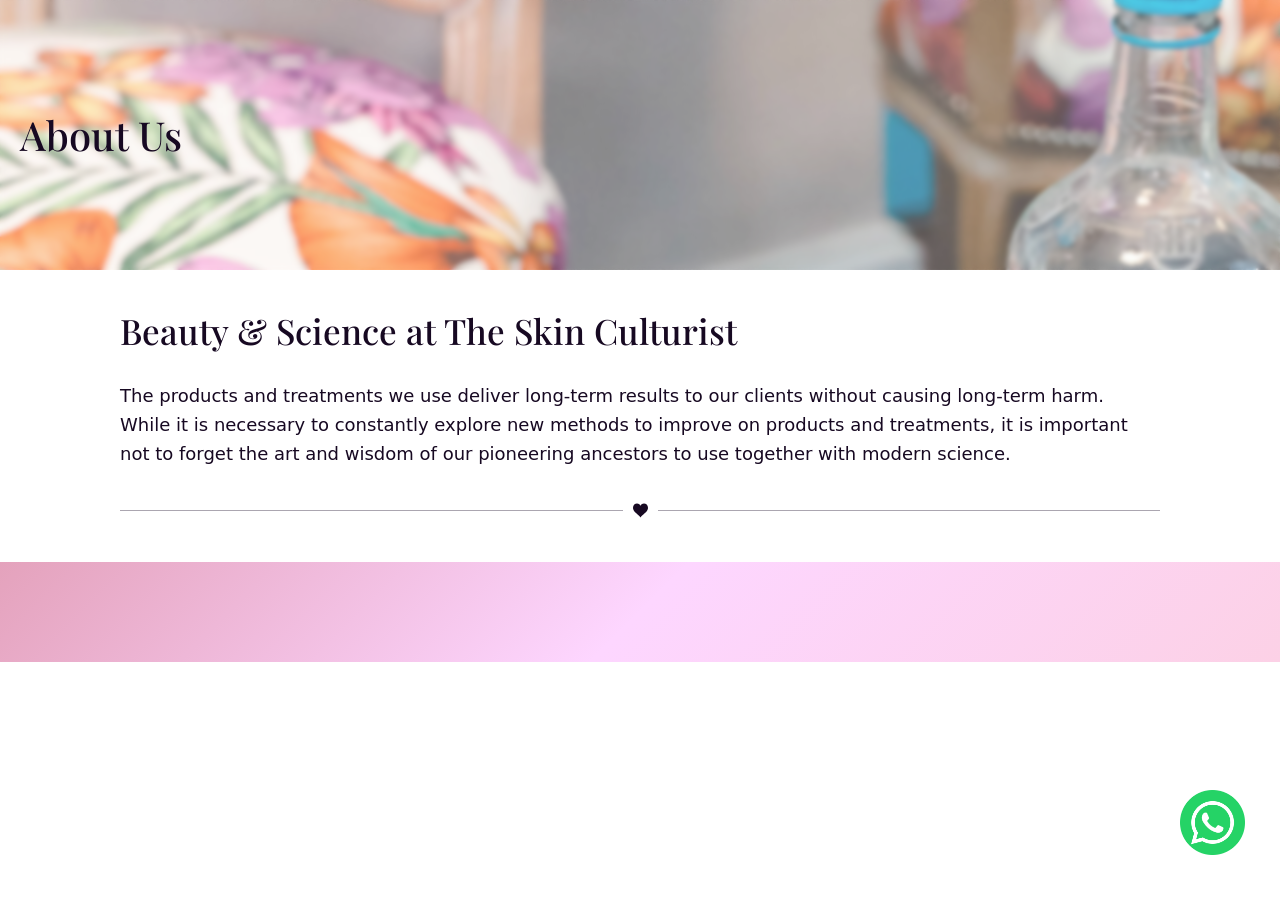
==== about.html @ f1c3ff73 "Initial commit" ====
<!DOCTYPE html>
<html lang="en">
<head>
    <meta charset="UTF-8">
    <meta name="viewport" content="width=device-width, initial-scale=1.0">
    <title>Document</title>
    <link rel="stylesheet" href="assets/styling/style.css">
    <link rel="stylesheet" href="assets/styling/media.css">
    <!-- Google Fonts: Playfair Display & Poppins -->
    <link href="https://fonts.googleapis.com/css2?family=Playfair+Display&family=Poppins&display=swap" rel="stylesheet">
    <!-- Bootstrap CSS -->
     <link href="https://cdn.jsdelivr.net/npm/bootstrap@5.0.2/dist/css/bootstrap.min.css" rel="stylesheet" integrity="sha384-EVSTQN3/azprG1Anm3QDgpJLIm9Nao0Yz1ztcQTwFspd3yD65VohhpuuCOmLASjC" crossorigin="anonymous">
     <!-- Sliders Cdn -->
       <link rel="stylesheet" href="https://cdn.jsdelivr.net/npm/swiper@11/swiper-bundle.min.css" />
</head>
<body>
  <div id="navbar">
    <img id="close" src="assets/images/close.png" alt="">
    <div class="navs">
        <a href="index.html"><h4>HOME</h4></a>
        <a href="about.html"><h4>ABOUT</h4></a>
        <div class="dropdown">
        <a href="treatment.html"><h4 class="drop-toggle">TREATMENTS ▾</h4></a>
        <div class="drop-menu">
            <p>Facial</p>
            <p>Massage</p>
            <p>Hair Spa</p>
        </div>
        </div>
        <a href="gallery.html"><h4>GALLERY</h4></a>
        <a href="contact.html"><h4>CONTACT</h4></a>
    </div>
    </div>
    <nav></nav>
    <!-- Banner Section -->
     <section>
        <div class="body-main">
        <div class="about-hero">
            <div class="about-hero-text">
                <h1><span>About Us</span></h1>
            </div>
        </div>
    </div>
     </section>
    <section>
  <div class="about-container">
    <h2>Beauty & Science at The Skin Culturist</h2>

    <div class="about-text-content">
      The products and treatments we use deliver long-term results to our clients without causing long-term harm.
      While it is necessary to constantly explore new methods to improve on products and treatments, it is important not
      to forget the art and wisdom of our pioneering ancestors to use together with modern science.
    </div>

    <div class="about-bottom-container">
      <div class="line"></div>
      <div class="heart-icon">
        <svg xmlns="http://www.w3.org/2000/svg" width="24" height="24" viewBox="0 0 24 24"><path d="M12 4.419c-2.826-5.695-11.999-4.064-11.999 3.27 0 7.27 9.903 10.938 11.999 15.311 2.096-4.373 12-8.041 12-15.311 0-7.327-9.17-8.972-12-3.27z"/></svg>
      </div>
      <div class="line"></div>
    </div>
  </div>
</section>
 <footer> </footer>
   <a href="https://wa.me/923703488801" target="_blank">
  <img class="constaint-watsapp-logo" src="assets/images/watsapp-logo.png" alt="">
   </a>
    <!-- Bootstrap JavaScript Seperate File -->
     <script src="https://cdn.jsdelivr.net/npm/@popperjs/core@2.9.2/dist/umd/popper.min.js" integrity="sha384-IQsoLXl5PILFhosVNubq5LC7Qb9DXgDA9i+tQ8Zj3iwWAwPtgFTxbJ8NT4GN1R8p" crossorigin="anonymous"></script>
    <script src="https://cdn.jsdelivr.net/npm/bootstrap@5.0.2/dist/js/bootstrap.min.js" integrity="sha384-cVKIPhGWiC2Al4u+LWgxfKTRIcfu0JTxR+EQDz/bgldoEyl4H0zUF0QKbrJ0EcQF" crossorigin="anonymous"></script>
    <!-- Bootstrap JavaScript Seperate File -->
    <!-- Swiper js -->
    <script src="https://cdn.jsdelivr.net/npm/swiper@11/swiper-bundle.min.js"></script>
    <!-- Swiper js -->
      <!-- GSAP -->
       <script src="https://cdnjs.cloudflare.com/ajax/libs/gsap/3.12.5/gsap.min.js" integrity="sha512-7eHRwcbYkK4d9g/6tD/mhkf++eoTHwpNM9woBxtPUBWm67zeAfFC+HrdoE2GanKeocly/VxeLvIqwvCdk7qScg==" crossorigin="anonymous" referrerpolicy="no-referrer"></script>
     <!-- GSAP -->
     <script src="assets/js/script.js"></script>
     <script src="assets/js/animate.js"></script>
     <script src="assets/js/navbar_footer.js"></script>
</body>
</html>
---- assets/styling/style.css ----
h1, h2, h3, h4, h5, h6 {
  font-family: 'Playfair Display', serif;
}
.headings {
    font-family: 'Playfair Display', serif;
    color: var(--text-color);
}
.paragraphs {
    font-family: var(--body-font);
    color: var(--text-color);
}
.constaint-watsapp-logo{
    width: 50px;
    height: 50px;
    position: fixed;
    bottom: 20px;
    right: 20px;
    z-index: 1000;
    cursor: pointer;
}
.button{
    width: 250px;
    padding: 15px 20px;
    align-items: center;
    background-color: var(--bg-color);
    border-radius: 60px;
    border: none;
    color: var(--text-color);
    font-family: var(--heading-font);
    display: inline-block;
}
.button:hover {
    background-color: #d18aa2;
    color: var(--body-color);
    transition: 0.3s ease-in-out;
}
:root {
  --bg-color: #e4a2bc;
  --body-color: #fef7fa;
  --text-color: #170922;
  --heading-font: 'Playfair Display', serif;
  --body-font: 'Poppins', sans-serif;
}
* {
    margin: 0;
    padding: 0;
    box-sizing: border-box;
   }
body,html {
    height: 100%;
    width: 100%;
    font-family: 'Poppins', sans-serif;
    scroll-behavior: smooth;
    background-color: var(--body-color);
    overflow-x: hidden;
}
/* Animate Menu BAr */
#navbar {
  position: fixed;
  top: 0;
  right: -420px;
  width: 100%;
  height: 100%;
  background: var(--body-color);
  color: white;
  padding: 2rem;
  display: flex;
  justify-content: center;
  align-items: center;
  display: none;
  overflow: hidden;
  z-index: 99;
}
#navbar img{
 width: 20px;
 height: 20px;
 position: absolute;
 top: 5px;
 right: 5px;
}
.navs{
  display: block;
}
.navs h4{
  margin-bottom: 10px;
  align-items: flex-start;
}
#navbar h4 {
  color: #170922;
}
.dropdown {
  display: none;
  padding-left: 1rem;
  font-size: 0.9rem;
}
.has-dropdown:hover .dropdown {
  display: block;
}
.menu {
  width: 25px;
  height: 25px;
  margin-bottom: 10px;
  cursor: pointer;
  display: none;
}
.nav-item.dropdown:hover .dropdown-menu {
  display: block;
  margin-top: 0; 
}
.top-nav{
    width: 100%;
    height: 40px;
    background: linear-gradient(135deg, #e4a2bc, #fdd6ff, #fcd1e6);
}
.top-nav-container {
    width: 100%;
    height: 100%;
    display: flex;
    justify-content: space-between;
    align-items: center;
    padding: 0 20px;
}
.contact-info {
    display: flex;
    align-items: center;
}
.contact-info img {
    width: 20px;
    height: 20px;
    margin-right: 10px;
    cursor: pointer;
}
.watsapp, .telephone {
    display: flex;
    align-items: center;
    margin-right: 20px;
}
.social-media img {
    width: 18px;
    height: 18px;
    margin-right: 10px;
}
.social-media img:hover {
  transform: scale(1.15) rotate(5deg);
  cursor: pointer;
}
.center-nav{
    display: flex;
    justify-content: center;
    align-items: center;
    height: 100px;
    padding: 20px;
}
.logo{
    width: 100px;
    height: 94px;
    cursor: pointer;
}
.last-nav{
    display: flex;
    justify-content: center;
    align-items: center;
    height: 30px;
    width: 100%;
    padding: 0px 200px;
    margin-top: 20px;
}
.last-nav li a{
    color: var(--text-color);
    text-decoration: none;
    font-family: var(--heading-font);
}
.nav-links {
    width: 100%;
    font-size: 16.5px;
    display: flex;
    align-items: center;
    list-style: none;
    justify-content: space-between;
}
.last-nav li a {
    position: relative;
    color: var(--text-color);
    text-decoration: none;
    font-family: var(--heading-font);
    display: inline-block;
    padding-bottom: 4px;
    transition: color 0.3s ease;
}

.last-nav li a::after {
    content: "";
    position: absolute;
    width: 0%;
    height: 2px;
    left: 0;
    bottom: 0;
    background-color: var(--text-color); 
    transition: width 0.3s ease;
}

.last-nav li a:hover::after {
    width: 100%;
}

/* Banner Styling */
.banner-hero {
  position: relative;
  background-image: url('../images/banner.jpg');
  background-position: center;
  background-attachment: fixed;
  background-size: cover;
  background-repeat: no-repeat;
  width: 100%;
  height: 80vh;
  display: flex;
  padding: 10% 10%;
  justify-content: center;
  align-items: center;
  overflow: hidden;
  z-index: 1;
}

.banner-hero::before {
  content: '';
  position: absolute;
  top: 0;
  left: 0;
  width: 100%;
  height: 100%;
  background-color: rgba(0, 0, 0, 0.301);
  z-index: 0;
}

.banner-content {
  position: relative;
  text-align: center;
  width: 80%;
  color: white;
  z-index: 2;
}

.banner-content h1 {
  font-size: 40px;
  font-weight: 500;
}

.banner-content p {
  font-size: 16px;
  font-weight: 400;
  line-height: 1.9;
}

/* Treatment Section Styling */
.treatment-card {
  width: 100%;
  max-width: 300px;
  margin: auto;
  overflow: hidden;
  position: relative;
}

.treatment-image-container {
  width: 100%;
  height: 350px;
  overflow: hidden;
  position: relative;
}

.treatment-image-container img {
  width: 100%;
  height: 100%;
  object-fit: cover;
  display: block;
}
.treatments-content {
  width: 100%;
  position: absolute;
  bottom: -250px;
  left: 50%;
  transform: translateX(-50%);
  color: white;
  padding: 10px 15px;
  border-radius: 8px;
  text-align: center;
  transition: all 0.4s ease;
}
.treatment-card:hover .treatments-content {
  bottom: 50%;
  transform: translate(-50%, 50%);
}
.treatment-image-container:hover img {
  background-color: #170922;
  transition: background-color 0.4s ease;
}
.treatments-content h2{
    font-size: 50px;
    margin-bottom: 10px;
}
.view-card-treatments {
    color: white;
    text-decoration: none;
    font-weight: 600;
    font-size: 20px;
}
.view-card-treatments:hover {
    color: var(--text-color);
    text-decoration: none;
    font-weight: 600;
    font-size: 20px;
    transition: color 0.2s ease-in-out;
}
/* OFFER SECTION STYLING */
.offer-section{
    width: 100%;
    display: flex;
    justify-content: center;
    align-items: center;
    padding: 50px;
}
.offer-inner{
    display: flex;
    background-color: #f1ecf3;
}
.offer-img-container{
    width: 40%;
    height: 100%;
    
}
.offer-img-container img{
    width: 100%;
    height: 100%;
}
.offer-content {
    width: 60%;
    padding: 20px;
    display: flex;
    flex-direction: column;
    justify-content: center;
}
.offer-content h2 {
    font-size: 30px;
    margin-bottom: 20px;
    color: var(--text-color);
    line-height: 1.1;
}
/* Highlight Sections */
.highlight-main {
  display: flex;
  flex-wrap: wrap;
  padding: 0px 5%;
  width: 100%;
  gap: 30px;
}

.highlight-left {
  flex: 1 1 55%;
  display: flex;
  flex-direction: column;
  justify-content: center;
  width: 60%;
}

.highlight-left h2 {
  margin-bottom: 20px;
}

.highlight-left p {
  font-size: 16px;
  line-height: 1.4;
  color: #444;
}

.highlight-right {
  flex: 1 1 40%;
  position: relative;
  width: 40%;
}

.highlight-image-container {
  position: relative;
  width: 100%;
  max-width: 400px;
}

.highlight-image1 {
  width: 100%;
  box-shadow: 0 10px 25px rgba(0, 0, 0, 0.1);
}

.highlight-image2 {
  position: absolute;
  bottom: -20px;
  right: -20px;
  width: 60%;
  height: auto;
  border: 5px solid #fff;
  box-shadow: 0 10px 30px rgba(0, 0, 0, 0.15);
  z-index: 2;
}
.book-appointment-main{
    position: relative;
    padding: 3% 0;
    width: 100%;
    height: 200px;
    display: flex;
    flex-direction: column;
    align-items: center;
    background-size: cover;
    background-image: url('../images/appointments-book-banner.jpg');
}
.book-appointment-inner{
    width: 100%;
    height: 100%;
}
/* Why section */
.container {
  max-width: 1200px;
  margin: auto;
}

.treatment-grid {
  display: grid;
  grid-template-columns: repeat(auto-fit, minmax(300px, 1fr));
  gap: 40px;
  align-items: flex-start;
}

.treatment-box {
  background: #fff;
  border-left: 5px solid #cc9b9b; /* Change to match your theme */
  padding: 25px 30px;
  box-shadow: 0 0 10px rgba(0,0,0,0.07);
  border-radius: 12px;
  transition: 0.3s ease;
}

.treatment-box:hover {
  transform: translateY(-5px);
  box-shadow: 0 8px 20px rgba(0,0,0,0.1);
}

.treatment-box h2 {
  font-size: 25px;
  margin-bottom: 20px;
  color: var(--text-color);
  font-family: var(--heading-font);
}

.treatment-box ul {
  list-style: none;
  padding: 0;
}

.treatment-box ul li {
  padding: 10px 0;
  border-bottom: 1px solid #eee;
  color: #555;
  font-size: 16px;
}
/* Popular Images Styling */
.popular-images-container {
  display: flex;
  width: 100%;
  height: 600px;
  padding: 2%;
  gap: 20px;
}
.popular-left {
  width: 40%;
  height: 100%;
  position: relative;
}
.popular-image-first{
    width: 100%;
    height: 100%;
    position: relative;
}
.popular-image-first img{
    width: 100%;
    height: 100%;
    overflow: hidden;   
    object-fit: cover;
}
.popular-image-first h3{
    position: absolute;
    top: 92%;
    left: 30%;
    transform: translate(-50%, -50%);
    font-size: 30px;
    text-align: center;
    font-family: var(--body-font);
    color: white;
}
.border {
    display: flex;
    bottom: 15px;
    left: 15px;
    border: 2px solid white;
    position: absolute;
    margin-right: 1px;
    top: 15px;
    right: 15px;
    transition: all 0.2s;
}
.border:hover{
    display: flex;
    bottom: 20px;
    left: 20px;
    border: 2px solid white;
    position: absolute;
    margin-right: 1px;
    top: 20px;
    right: 20px;
    transition: ease-in-out 0.2s;
}
.popular-right {
  width: 60%;
  height: 100%;
  display: flex;
  flex-direction: column;
  display: block;
}
.popular-image-first2 {
  width: 100%;
  height: 50%;
  position: relative;
}
.popular-image-first2 h3 {
  position: absolute ;
  top: 80%;
  left: 5%;
  font-size: 30px;
  text-align: center;
  font-family: var(--body-font);
  color: white;
}
.popular-image-first2 img {
  width: 100%;
  height: 100%;
  object-fit: cover;
  object-position: center;
}
.popular-image-third-row{
  width: 100%;
  height: 50%;
  position: relative;
  display: flex;
  gap: 20px;
}
.popular-image-third-container {
  width: 100%;
  height: 100%;
  position: relative;
  margin-top: 20px;
}
.popular-image-third-container img{
   width: 100%;
  height: 100%;
  position: relative;
  margin-top: 20px;
  object-fit: cover;
  object-position: center;
}
.popular-image-third-container h3{
  position: absolute;
  top: 86%;
  left: 8%;
  font-size: 30px;
  text-align: center;
  font-family: var(--body-font);
  color: white;
}
.popular-image-third-container .border{
    display: flex;
    bottom: 0px;
    left: 15px;
    border: 2px solid white;
    position: absolute;
    margin-right: 1px;
    top: 35px;
    right: 15px;
    transition: all 0.2s;
}
.popular-image-third-container .border:hover{
    display: flex;
    bottom: 5px;
    left: 20px;
    border: 2px solid white;
    position: absolute;
    margin-right: 1px;
    top: 40px;
    right: 20px;
    transition: all 0.2s;
}
.popular-image-fourth-container{
   width: 100%;
  height: 100%;
  position: relative;
  margin-top: 20px;
}
.popular-image-fourth-container img{
   width: 100%;
  height: 100%;
  position: relative;
  margin-top: 20px;
  object-fit: cover;
  object-position: center;
}
.popular-image-fourth-container h3{
  position: absolute;
  top: 86%;
  left: 8%;
  font-size: 30px;
  text-align: center;
  font-family: var(--body-font);
  color: white;
}
.popular-image-fourth-container .border{
    display: flex;
    bottom: 0px;
    left: 15px;
    border: 2px solid white;
    position: absolute;
    margin-right: 1px;
    top: 35px;
    right: 15px;
    transition: all 0.2s;
}
.popular-image-fourth-container .border:hover{
    display: flex;
    bottom: 4px;
    left: 20px;
    border: 2px solid white;
    position: absolute;
    margin-right: 1px;
    top: 40px;
    right: 20px;
}
/* Contact Belt Styling */
.contact-main {
  width: 100%;
  height: 200px;
  background-image: url('../images/appointments-book-banner.jpg');
  display: flex;
  flex-direction: column;
  align-items: center;
  position: relative;
  justify-content: center;
  text-align: center;
}
.contact-inner {
  width: 100%;
  align-items: center;
}
.contact-inner img {
  width: 100%;
  height: 100%;
  object-fit: cover;
  object-position: center;
}
.contact-inner .button {
  margin-top: 10px;
}
/* Testiminals section Styling */
.swiper {
      width: 100%;
      height: 100%;
      padding: 0px 200px;
    }
.swiper-slide {
      text-align: center;
      font-size: 18px;
      display: flex;
      justify-content: center;
      align-items: center;
}
.testimonials-section {
  width: 100%;
  display: flex;
  justify-content: center;
  align-items: center;
  padding: 0px 80px;
}
.quote{
  font-size: 100px;
  color: #fcd1e6;
}
.testimonial-text{
  font-size: 16px;
  color: var(--text-color);
  font-family: var(--body-font);
  margin-top: -50px;
}
/* Footer Styling */
.foot-con-mb-block{
      display: none;
    }
footer {
  width: 100%;
  background-color: #222;
  color: white;
  display: flex;
  justify-content: center;
  text-align: center;
  background: linear-gradient(135deg, #e4a2bc, #fdd6ff, #fcd1e6);
}
.footer-container {
  display: flex;
  align-items: flex-start;
}
.footer-container h2 {
  font-size: 30px;
  margin-bottom: 20px;
  color: var(--text-color);
}
.footer-container span {
  font-size: 15px;
  margin-bottom: 10px;
  color: var(--text-color);
}
.footer-info {
  display: flex;
  flex-direction: column;
  align-content: start;
  text-align: left;
}
.footer-box-1 {
  width: 100%;
  display: flex;
  flex-direction: column;
  align-items: flex-start;
  padding: 20px;
}
.footer-box-2 {
  width: 100%;
  display: flex;
  flex-direction: column;
  align-items: flex-start;
  padding: 20px;
}
.foot-logo {
  display: flex;
  flex-direction: column;
  align-content: start;
  text-align: left;
  margin: 0px;
}
.foot-icons{
  margin-top: 20px;
}
.foot-icons img {
  width: 20px;
  height: 20px;
}
.footer-box-3{
  width: 100%;
  display: flex;
  flex-direction: column;
  align-items: flex-start; 
  padding: 20px;
}
.footer-box-3 button{
   margin-top: 20px;
}

/* ABOUT PAGE STYLING THIS */

.about-hero-text{
  width: 100%;
  height: 30vh;
  display: flex;
  align-items: center;
  text-align: left;
  padding: 20px;
  background-image: url('../images/banner.jpg');
  background-attachment: fixed;
  background-repeat: no-repeat;
  background-size: cover;
  background-position: center;
  backdrop-filter: blur(5px);
}
.about-hero-text h1 {
  font-family: var(--heading-font);
}
.about-hero-text::before {
  content: "";
  position: absolute;
  top: 0;
  left: 0;
  width: 100%;
  height: 100%;
  background-color: rgba(250, 250, 250, 0.3);
  z-index: 1;
  backdrop-filter: blur(2px);
}
.about-hero-text h1 {
  position: relative;
  z-index: 2;
  color: var(--text-color);
  margin: 0px;
}
.about-hero-text {
  position: relative;
  overflow: hidden;
}
.about-container {
  width: 100%;
  max-width: 1200px;
  padding: 40px 80px;
  margin: 0 auto;
  display: flex;
  flex-direction: column;
  align-items: flex-start;
}

.about-container h2 {
  font-size: 28px;
  color: var(--text-color);
  margin-bottom: 30px;
}

.about-text-content {
  font-size: 16px;
  color: var(--text-color);
  line-height: 1.6;
  text-align: left;
  margin-bottom: 30px;
  padding-right: 20px;
}

.about-bottom-container {
  width: 100%;
  display: flex;
  align-items: center;
  justify-content: center;
  gap: 10px;
}

.line {
  height: 0.1px;
  background-color: #1608225b;
  width: 100%;
} 

.heart-icon svg {
  width: 15px;
  height: 15px;
  fill: #170922;
}

/* CONTACT PAGE STYLING THIS */

.contact-hero-text{
  width: 100%;
  height: 30vh;
  display: flex;
  align-items: center;
  text-align: left;
  padding: 20px;
  background-image: url('../images/banner.jpg');
  background-attachment: fixed;
  background-repeat: no-repeat;
  background-size: cover;
  background-position: center;
  backdrop-filter: blur(5px);
}
.contact-hero h1 {
  font-family: var(--heading-font);
}
.contact-hero-text::before {
  content: "";
  position: absolute;
  top: 0;
  left: 0;
  width: 100%;
  height: 100%;
  background-color: rgba(250, 250, 250, 0.3);
  z-index: 1;
  backdrop-filter: blur(2px);
}
.contact-hero-text h1 {
  position: relative;
  z-index: 2;
  color: var(--text-color);
  margin: 0px;
}
.contact-hero-text {
  position: relative;
  overflow: hidden;
}
.contact-main-container{
  width: 100%;
  display: flex;
  justify-self: space-between;
  flex-wrap: wrap;
  position: relative;
}
.contact-frame-img{
  width: 300px;
  height: 300px;
  position: absolute;
  top: -120px;
}
.contact-frame-img img{
  width: 100%;
  height: 100%;
  object-fit: cover;
  object-position: center;
  border: 10px solid #e4a2bc;
}
.left-contact{
  width: 50%;
  display: flex;
  flex-direction: column;
  padding: 5%;
}
.left-contact-inner{
  width: 100%;
  display: flex;
  flex-direction: column;
  align-items: flex-start;
}
.right-contact{
  width: 50%;
  display: flex;
  flex-direction: column;
  justify-content: center;
  align-items: center;
}
.info-main-con{
  display: flex;
  align-items: center;
  gap: 10px;
  margin-bottom: 10px;
}
.contact-svg{
  width: 25px;
  height: 25px;
}
.contact-form-container {
  background-image: url('assets/images/appointments-book-banner.jpg');
  background-size: cover;
  background-position: center;
  background-repeat: no-repeat;
  width: 100%;
  height: 600px;
  display: flex;
  align-items: center;
  justify-content: center;
  position: relative;
}

.contact-form {
  width: 80%;
  max-width: 500px;
  background-color: #fcd1e6;
  padding: 30px;
  box-shadow: 0 4px 12px rgba(0,0,0,0.15);
}

.contact-form h2 {
  margin-bottom: 20px;
  font-size: 25px;
  color: var(--text-color);
  font-family: var(--heading-font);
  text-align: center;
}

.contact-form input,
.contact-form textarea {
  width: 100%;
  padding: 10px 14px;
  margin-bottom: 15px;
  border: 1px solid #ccc;
  border-radius: 6px;
  font-size: 16px;
}
.map-container{
  width: 100%;
  height: 450px;
}
.map-container iframe{
  width: 100%;
  height: 100%;
}

/* BOOK APPOINTMENT PAGE STYLING THIS */

.appointment-container {
  width: 100%;
  display: flex;
  justify-content: center;
  align-items: center;
  padding: 50px 0;
  background-image: url('../images/appointments-book-banner.jpg');
  background-attachment: fixed;
  background-repeat: no-repeat;
  backdrop-filter: blur(10px);
  background-size: cover;
}

/* TREATMENTS PAGE STYLING THIS */

.treatment-frame-img{
  width: 250px;
  height: 250px;
  position: absolute;
  top: 35%;
  right: 10%;
}
.treatment-frame-img img {
  width: 100%;
  height: 100%;
  border: 10px solid #e4a2bc;
}

.treatments-main{
  width: 100%;
  display: flex;
  justify-content: center;
  align-items: center;
  padding: 10px 20px; 
}
.treatments-left{
  width: 30%;
  display: flex;
  flex-direction: column;
  padding: 20px;
  border-right: 0.5px solid #ccc;
}
.treatments-right{
  width: 70%;
  display: flex;
  flex-direction: column;
  padding: 20px;
}
.treatments-text-comtent-block1{
  width: 50%;
  display: flex;
  flex-direction: column;
  align-items: center;
}
.treatments-text-comtent-block2{
  width: 100%;
  display: flex;
  flex-direction: column;
  align-items: center;
}
.heading-treatment{
  font-size: 26px;
  color: var(--text-color);
  font-family: var(--heading-font);
  margin-block: 20px;
}

/* GALLERY PAGE STYLING THIS */
.open {
  position: absolute;
  bottom: -100%;
  left: 0;
  width: 100%;
  height: 100px;
  background-color: rgba(238, 238, 238, 0.9);
  padding: 10px;
  transition: bottom 0.4s ease-in-out;
}

.image-box1:hover .open {
  bottom: 0;
}

.open-search img{
  width: 10px;
  height: 10px;
}
.open-inner{
  width: 50%;
}
.open-search{
  width: 50%;
}
.open-inner h6{
  font-size: 14px;
}
.open-inner p{
  font-size: 12px;
}
.gallery-container {
  width: 100%;
  display: flex;
  padding: 50px 0;
  position: relative;
  gap: 20px;
  flex-wrap: wrap;
}
.image-box1{
  overflow: hidden;
  width: 30%;
  height: 250px;
  position: relative;
  background-color: #fdd6ff;
}
.image-box1 img {
  object-fit: cover;
  width: 100%;
  height: 100%;
  display: block;
}
.image-box2{
  width: 30%;
  height: 200px;
  position: relative;
  background-color: #fdd6ff;
}
.image-box2 img {
  object-fit: cover;
  width: 100%;
  height: 100%;
}
.image-box3{
  width: 30%;
  height: 190px;
  position: relative;
  background-color: #fdd6ff;
}
.image-box3 img {
  object-fit: cover;
  width: 100%;
  height: 100%;
  object-position: center;
}
.image-box4{
  width: 30%;
  height: 200px;
  position: relative;
  background-color: #fdd6ff;
   display: block; 
  margin-top: 0px; 
}
.image-box4 img {
  object-fit: cover;
  width: 100%;
  height: 100%;
}
.image-box5{
  width: 30%;
  height: 200px;
  position: relative;
  background-color: #fdd6ff;
  display: block;
  margin-top: -52px;
}
.image-box5 img {
  object-fit: cover;
  width: 100%;
  height: 100%;
}
.image-box6{
  width: 30%;
  height: 250px;
  position: relative;
  background-color: #fdd6ff;
  display: block;
  margin-top: -60px;
}
.image-box6 img {
  object-fit: cover;
  width: 100%;
  height: 100%;
}
.image-box7{
  width: 30%;
  height: 150px;
  position: relative;
  background-color: #fdd6ff;
  display: block;
  margin-top: 0px;
}
.image-box7 img {
  object-fit: cover;
  width: 100%;
  height: 100%;
}
.image-box8{
  width: 30%;
  height: 300px;
  position: relative;
  background-color: #fdd6ff;
  display: block;
  margin-top: -50px;
}
.image-box8 img {
  object-fit: cover;
  width: 100%;
  height: 100%;
}
.image-box9{
  width: 30%;
  height: 190px;
  position: relative;
  background-color: #fdd6ff;
  display: block;
  margin-top: -10px;
}
.image-box9 img {
  object-fit: cover;
  width: 100%;
  height: 100%;
}

/* REVIEW PAGE STYLING THIS */

.review-container {
  padding: 50px 20px;
}

.review-container video {
  width: 100%;
  max-width: 800px;
  height: auto;
  display: block;
  margin: 0 auto;
}
/* TREATMENT PAGE STYLING THIS */

.treatment-container{
  width: 80%;
  height: 880px;
  display: block;
  position: relative;
  display: flex;
  justify-content: center;
  gap: 20px;
  flex-wrap: wrap;
}
.treatments-card {
  width: 20%;
  height: 280px;
  display: flex;
  flex-direction: column;
  justify-content: center;
  padding: 5px;
}
.treatments-card:hover {
  box-shadow: 0 0.2px 4px rgba(43, 43, 43, 0.3);
  cursor: pointer;
  transition:ease-in 0.3s box-shadow;
}
.treatments-card h4{
  font-size: 16px;
  text-align: center;
  color: #9e77aa;
  margin-top: 30px;
}
.tret-img-main{
  display: flex;
  justify-content: center ;
  margin-bottom: 25px;
}
.tret-img-main img{
  width: 100%;
  height: 100%;
  object-fit: cover;
  object-position: center;
}
---- assets/styling/media.css ----
/* ===== Small Devices (Portrait phones) ===== */
@media (max-width: 576px) {
    body {
        font-size: 14px;
    }
    .nav-links{
        display: none;
    }
    .headings{
      font-size: 35px;
    }
    .menu{
        display: block;
        width: 35px;
        height: 35px;
        margin-bottom: 15px;
    }
    .top-nav{
    width: 100%;
    height: 40px;
    background: linear-gradient(135deg, #e4a2bc, #fdd6ff, #fcd1e6);
}
.top-nav-container {
    width: 100%;
    height: 100%;
    display: flex;
    align-items: center;
    padding: 0 10px;
    font-size: 11px;
}
.contact-info {
    display: flex;
    align-items: center;
}
.contact-info img {
    width: 20px;
    height: 20px;
    margin-right: 10px;
}
.watsapp, .telephone {
    display: flex;
    align-items: center;
    margin-right: 20px;
}
.social-media img {
    width: 18px;
    height: 18px;
    margin-right: 10px;
}
.center-nav{
    display: flex;
    justify-content: center;
    align-items: center;
    height: 100px;
    padding: 20px;
}
.logo{
    width: 50px;
    height: 80px;
    cursor: pointer;
    object-fit: cover;
}
/* Banner Styling */
.banner-hero {
    background-image: url('../images/banner.jpg');
    background-attachment: fixed;
    background-position: 50% 0%;
    background-size: cover;
    background-position: center;
    background-repeat: no-repeat;
    width: 100%;
    height: 80vh;
    display: flex;
    padding: 2% 1.8%;
    justify-content: center;
    position: relative;
    }

    .banner-content {
    text-align: center;
    width: 100%;
    }

    .banner-content h1{
    text-align: center;
    width: 100%;
    font-size: 35px;
    font-weight: 500;
    }

    .banner-content p{
    text-align: center;
    width: 100%;
    font-weight: 200;
    }

    .banner-content button{
    text-align: center;
    width: 100%;
    margin-top: 10px;
    }

     /* Treatment Section Styling */
    .treatment-card {
    width: 100%;
    max-width: 100%;
    margin: auto;
    overflow: hidden;
    position: relative;
    }

    .treatment-image-container {
    width: 100%;
    height: 600px;
    overflow: hidden;
    position: relative;
    margin-bottom: 10px;
    }

    .treatment-image-container img {
    width: 100%;
    height: 100%;
    object-fit: cover;
    display: block;
    }
    .treatments-content {
    width: 100%;
    position: absolute;
    bottom: -250px;
    left: 50%;
    transform: translateX(-50%);
    color: white;
    padding: 10px 15px;
    border-radius: 8px;
    text-align: center;
    transition: all 0.4s ease;
    }
    .treatment-card:hover .treatments-content {
    bottom: 50%;
    transform: translate(-50%, 50%);
    }
    .treatment-image-container:hover img {
    background-color: #170922;
    transition: background-color 0.4s ease;
    }
    .treatments-content h2{
        font-size: 50px;
        margin-bottom: 10px;
    }
    .view-card-treatments {
        color: white;
        text-decoration: none;
        font-weight: 600;
        font-size: 20px;
    }
    .view-card-treatments:hover {
        color: var(--text-color);
        text-decoration: none;
        font-weight: 600;
        font-size: 20px;
        transition: color 0.2s ease-in-out;
    }

     /* OFFER SECTION STYLING */
    .offer-section{
        width: 100%;
        display: flex;
        justify-content: center;
        align-items: center;
        padding: 10px;
    }
    .offer-inner{
        display: flex;
        flex-direction: column-reverse;
        background-color: #f1ecf3;
    }
    .offer-img-container{
        width: 100%;
        height: 400px;
    }
    .offer-img-container img{
        width: 100%;
        height: 100%;
        object-fit: cover;
        object-position: center;
    }
    .offer-content {
        width: 100%;
        display: flex;
        flex-direction: column;
        justify-content: center;
    }
    .offer-content h2 {
        font-size: 32px;
        margin-bottom: 20px;
        color: var(--text-color);
        line-height: 1.1;
    }

    /* Popular Images Styling */
    .popular-images-container {
    display: flex;
    flex-direction: column;
    width: 100%;
    height: 100%;
    padding: 2%;
    gap: 10px;
    }
    .popular-left {
    width: 100%;
    height: 250px;
    position: relative;
    }
    .popular-image-first{
        width: 100%;
        height: 100%;
        position: relative;
    }
    .popular-image-first img{
        width: 100%;
        height: 100%;
        overflow: hidden;  
        object-fit: cover; 
    }
    .popular-image-first h3{
        position: absolute;
        top: 86%;
        left: 30%;
        transform: translate(-50%, -50%);
        font-size: 30px;
        text-align: center;
        font-family: var(--body-font);
        color: white;
    }
    .border {
        display: flex;
        bottom: 15px;
        left: 15px;
        border: 2px solid white;
        position: absolute;
        margin-right: 1px;
        top: 15px;
        right: 15px;
        transition: all 0.2s;
    }
    .border:hover{
        display: flex;
        bottom: 20px;
        left: 20px;
        border: 2px solid white;
        position: absolute;
        margin-right: 1px;
        top: 20px;
        right: 20px;
        transition: ease-in-out 0.2s;
    }
    .popular-right {
    width: 100%;
    display: flex;
    flex-direction: column;
    }
    .popular-image-first2 {
    width: 100%;
    height: 230px;
    position: relative;
    }
    .popular-image-first2 h3 {
    position: absolute ;
    top: 78%;
    left: 7%;
    font-size: 30px;
    text-align: center;
    font-family: var(--body-font);
    color: white;
    }
    .popular-image-first2 img {
    width: 100%;
    height: 100%;
    object-fit: cover;
    object-position: center;
    }
    .popular-image-third-container .border{
    display: flex;
    bottom: -1px;
    left: 15px;
    border: 2px solid white;
    position: absolute;
    margin-right: 1px;
    top: 35px;
    right: 15px;
    transition: all 0.2s;
    }
    .popular-image-third-container .border:hover{
        display: flex;
        bottom: 5px;
        left: 20px;
        border: 2px solid white;
        position: absolute;
        margin-right: 1px;
        top: 40px;
        right: 20px;
        transition: all 0.2s;
    }
    .popular-image-third-row{
    width: 100%;
    height: 100%;
    position: relative;
    display: flex;
    flex-direction: column;
    gap: 10px;
    }
    .popular-image-third-container {
    width: 100%;
    height: 230px;
    position: relative;
    margin-top: -10px;
    }
    .popular-image-third-container img{
    width: 100%;
    height: 100%;
    object-fit: cover;
    object-position: center;
    }
    .popular-image-third-container h3{
    position: absolute;
    top: 86%;
    left: 6%;
    font-size: 30px;
    text-align: center;
    font-family: var(--body-font);
    color: white;
    }

    .popular-image-fourth-container{
    width: 100%;
    height: 230px;
    position: relative;
    margin-top: 1px;
    }
    .popular-image-fourth-container img{
    width: 100%;
    height: 100%;
    position: relative;
    margin-top: 20px;
    object-fit: cover;
    object-position: center;
    }
    .popular-image-fourth-container h3{
    position: absolute;
    top: 86%;
    left: 6%;
    font-size: 30px;
    text-align: center;
    font-family: var(--body-font);
    color: white;
    }
    .popular-image-fourth-container .border{
        display: flex;
        bottom: -2px;
        left: 15px;
        border: 2px solid white;
        position: absolute;
        margin-right: 1px;
        top: 35px;
        right: 15px;
        transition: all 0.2s;
    }
    .popular-image-fourth-container .border:hover{
        display: flex;
        bottom: 4px;
        left: 20px;
        border: 2px solid white;
        position: absolute;
        margin-right: 1px;
        top: 40px;
        right: 20px;
    }

     /* Testiminals section Styling */
    .swiper {
        width: 100%;
        height: 100%;
        }
    .swiper-slide {
        text-align: center;
        font-size: 18px;
        display: flex;
        justify-content: center;
        align-items: center;
    }
    .testimonials-section {
    width: 100%;
    display: flex;
    justify-content: center;
    align-items: center;
    padding: 0px 0px;
    }
    .quote{
    font-size: 100px;
    color: #fcd1e6;
    }
    .testimonial-text{
    font-size: 16px;
    color: var(--text-color);
    font-family: var(--body-font);
    margin-top: -50px;
    }

    /* Footer Styling */
   .footer-container {
    display: flex;
    flex-direction: column;
    width: 100%;
  }
    footer {
    width: 100%;
    background-color: #222;
    color: white;
    padding: 10px 6px;
    text-align: center;
    background: linear-gradient(135deg, #e4a2bc, #fdd6ff, #fcd1e6);
    }
    .footer-container {
    display: flex;
    align-items: flex-start;
    }
    .foot-box1{
        display: flex;
        flex-direction: column-reverse;
    }
    .footer-container h2 {
    font-size: 30px;
    margin-bottom: 20px;
    color: var(--text-color);
    }
    .footer-container span {
    font-size: 15px;
    margin-bottom: 5px;
    color: var(--text-color);
    }
    .footer-info {
    display: flex;
    flex-direction: column;
    align-content: start;
    text-align: left;
    }
    .footer-box-1 {
    width: 100%;
    display: flex;
    flex-direction: column-reverse;
    align-items: flex-start; 
    }
    .footer-box-2 {
    width: 100%;
    display: flex;
    flex-direction: column;
    align-items: flex-start; 
    }
    .foot-logo {
    display: flex;
    flex-direction: column;
    align-content: start;
    text-align: left;
    margin: 8px;
    }
    .foot-icons{
    margin-top: 10px;
    }
    .foot-icons img {
    width: 20px;
    height: 20px;
    margin-right: 10px;
    }
    .footer-box-3{
    width: 100%;
    display: flex;
    flex-direction: column;
    align-items: flex-start; 
    }
    .footer-box-3 button{
    margin-top: 15px;
    }
    .foot-con-mb{
      display: none ;
    }
    .foot-con-mb-block{
      display: block;
    }

/* ABOUT PAGE STYLING THIS */

  .about-hero-text{
    width: 100%;
    height: 30vh;
    display: flex;
    align-items: center;
    text-align: left;
    padding: 20px;
    background-image: url('../images/banner.jpg');
    background-attachment: fixed;
    background-repeat: no-repeat;
    background-size: cover;
    background-position: center;
    backdrop-filter: blur(5px);
  }
  .about-hero-text h1 {
    font-family: var(--heading-font);
  }
  .about-hero-text::before {
    content: "";
    position: absolute;
    top: 0;
    left: 0;
    width: 100%;
    height: 100%;
    background-color: rgba(250, 250, 250, 0.3);
    z-index: 1;
    backdrop-filter: blur(2px);
  }
  .about-hero-text h1 {
    position: relative;
    z-index: 2;
    color: var(--text-color);
    margin: 0px;
  }
  .about-hero-text {
    position: relative;
    overflow: hidden;
  }
  .about-container {
    width: 100%;
    max-width: 1200px;
    padding: 20px 10px;
    margin: 0 auto;
    display: flex;
    flex-direction: column;
    align-items: flex-start;
  }

  .about-container h2 {
    font-size: 28px;
    color: var(--text-color);
    margin-bottom: 30px;
  }

  .about-text-content {
    font-size: 16px;
    color: var(--text-color);
    line-height: 1.6;
    text-align: left;
    margin-bottom: 30px;
    padding-right: 20px;
  }

  .about-bottom-container {
    width: 100%;
    display: flex;
    align-items: center;
    justify-content: center;
    gap: 10px;
  }

  .line {
    height: 0.1px;
    background-color: #1608225b;
    width: 100%;
  } 

  .heart-icon svg {
    width: 11px;
    height: 11px;
    fill: #170922;
  }
  
  /* TREATMENT PAGE STYLING THIS */

  .treatment-container{
    width: 100%;
    height: auto;
    display: flex;
    flex-direction: column;
    position: relative;
    justify-content: center;
    gap: 15px;
  }
  .treatments-card {
    width: 100%;
    height: auto;
    display: flex;
    flex-direction: column;
    justify-content: center;
    padding: 5px;
  }
  .treatments-card:hover {
    box-shadow: 0 0.2px 4px rgba(43, 43, 43, 0.3);
    cursor: pointer;
    transition:ease-in 0.3s box-shadow;
  }
  .treatments-card h4{
    font-size: 16px;
    font-weight: bold;
    text-align: center;
    color: #e4a2bc;
    margin-top: 30px;
    margin-bottom: 30px;
  }
  .tret-img-main{
    display: flex;
    justify-content: center ;
    margin-bottom: 25px;
  }
  .tret-img-main img{
    width: 100%;
    height: 100%;
    object-fit: cover;
    object-position: center;
  }

  /* REVIEW PAGE STYLING THIS */

  .review-container {
    padding: 20px 10px;   
    margin: 0px;
  }

  .review-container video {
    width: 100%;
    height: auto;
    display: block;
    margin: 0 auto;
  }

  .testimonial-text {
        font-size: 15px;
        color: var(--text-color);
        font-family: var(--body-font);
        margin-top: -50px;
  }
  /* CONTACT PAGE STYLING THIS */

.contact-hero-text{
  width: 100%;
  height: 30vh;
  display: flex;
  align-items: center;
  text-align: left;
  padding: 20px;
  background-image: url('../images/banner.jpg');
  background-attachment: fixed;
  background-repeat: no-repeat;
  background-size: cover;
  background-position: center;
  backdrop-filter: blur(5px);
}
.contact-hero h1 {
  font-family: var(--heading-font);
}
.contact-hero-text::before {
  content: "";
  position: absolute;
  top: 0;
  left: 0;
  width: 100%;
  height: 100%;
  background-color: rgba(250, 250, 250, 0.3);
  z-index: 1;
  backdrop-filter: blur(2px);
}
.contact-hero-text h1 {
  position: relative;
  z-index: 2;
  color: var(--text-color);
  margin: 0px;
}
.contact-hero-text {
  position: relative;
  overflow: hidden;
}
.contact-main-container{
  width: 100%;
  display: flex;
  justify-self: space-between;
  flex-wrap: wrap;
  position: relative;
}
.contact-frame-img{
  display: none;
}
.contact-frame-img img{
  display: none;
}
.left-contact{
  width: 100%;

  display: flex;
  flex-direction: column;
  padding: 5%;
}
.left-contact-inner{
  width: 100%;
  display: flex;
  flex-direction: column;
  align-items: flex-start;
}
.right-contact{
  display: none;
}
.info-main-con{
  display: flex;
  align-items: center;
  gap: 10px;
  margin-bottom: 10px;
}
.contact-svg{
  width: 25px;
  height: 25px;
}
.contact-form-container {
  background-image: url('../images/appointments-book-banner.jpg') !important  ;
  background-attachment: fixed;
  background-repeat: no-repeat;
  background-size: cover;
  background-position: center;
  backdrop-filter: blur(5px);
  width: 100%;
  height: 600px;
  display: flex;
  align-items: center;
  justify-content: center;
  position: relative;
}

.contact-form {
  width: 80%;
  max-width: 500px;
  background-color: #fcd1e6;
  padding: 30px;
  box-shadow: 0 4px 12px rgba(0,0,0,0.15);
}

.contact-form h2 {
  margin-bottom: 20px;
  font-size: 25px;
  color: var(--text-color);
  font-family: var(--heading-font);
  text-align: center;
}

.contact-form input,
.contact-form textarea {
  width: 100%;
  padding: 10px 14px;
  margin-bottom: 15px;
  border: 1px solid #ccc;
  border-radius: 6px;
  font-size: 16px;
}
.map-container{
  width: 100%;
  height: 450px;
}
.map-container iframe{
  width: 100%;
  height: 100%;
}

}

/* ===== Medium Devices (Landscape phones / small tablets) ===== */
@media (min-width: 577px) and (max-width: 768px) {
    body {
        font-size: 16px;
    }
    .nav-links{
        display: none;
    }
    .menu{
        display: block;
        width: 40px;
        height: 38px;
        margin-bottom: 30px;                                                                                                                                                                                                                                                                                                                                                                                                                                                                                                                                                                                                                                                                                
    }
    .banner-hero {
    background-image: url('../images/banner.jpg');
    background-attachment: fixed;
    background-position: 50% 0%;
    background-size: cover;
    background-position: center;
    background-repeat: no-repeat;
    width: 100%;
    height: 80vh;
    display: flex;
    padding: 10% 10%;
    justify-content: center;
    position: relative;
    }

    .banner-content {
    text-align: center;
    width: 90%;
    }

    .banner-content h1{
    text-align: center;
    width: 100%;
    font-size: 40px;
    font-weight: 500;
    }

    .banner-content p{
    text-align: center;
    width: 100%;
    font-weight: 300;
    }

    .banner-content button{
    text-align: center;
    width: 100%;
    margin-top: 10px;
    }

    /* Treatment Section Styling */
    .treatment-card {
    width: 100%;
    max-width: 100%;
    margin: auto;
    overflow: hidden;
    position: relative;
    }

    .treatment-image-container {
    width: 100%;
    height: 600px;
    overflow: hidden;
    position: relative;
    margin-bottom: 10px;
    }

    .treatment-image-container img {
    width: 100%;
    height: 100%;
    object-fit: cover;
    display: block;
    }
    .treatments-content {
    width: 100%;
    position: absolute;
    bottom: -250px;
    left: 50%;
    transform: translateX(-50%);
    color: white;
    padding: 10px 15px;
    border-radius: 8px;
    text-align: center;
    transition: all 0.4s ease;
    }
    .treatment-card:hover .treatments-content {
    bottom: 50%;
    transform: translate(-50%, 50%);
    }
    .treatment-image-container:hover img {
    background-color: #170922;
    transition: background-color 0.4s ease;
    }
    .treatments-content h2{
        font-size: 50px;
        margin-bottom: 10px;
    }
    .view-card-treatments {
        color: white;
        text-decoration: none;
        font-weight: 600;
        font-size: 20px;
    }
    .view-card-treatments:hover {
        color: var(--text-color);
        text-decoration: none;
        font-weight: 600;
        font-size: 20px;
        transition: color 0.2s ease-in-out;
    }
    /* OFFER SECTION STYLING */
    .offer-section{
        width: 100%;
        display: flex;
        justify-content: center;
        align-items: center;
        padding: 20px;
    }
    .offer-inner{
        display: flex;
        flex-direction: column-reverse;
        background-color: #f1ecf3;
    }
    .offer-img-container{
        width: 100%;
        height: 550px;
    }
    .offer-img-container img{
        width: 100%;
        height: 100%;
        object-fit: cover;
        object-position: center;
    }
    .offer-content {
        width: 100%;
        padding: 20px;
        display: flex;
        flex-direction: column;
        justify-content: center;
    }
    .offer-content h2 {
        font-size: 30px;
        margin-bottom: 20px;
        color: var(--text-color);
        line-height: 1.1;
    }
    /* Highlight Sections */
    .highlight-main {
    display: flex;
    flex-direction: column-reverse;
    padding: 0px 5%;
    width: 100%;
    }

    .highlight-left {
    flex: 1 1 55%;
    display: flex;
    flex-direction: column;
    justify-content: center;
    width: 100%;
    margin-top: 10px;
    }

    .highlight-left h2 {
    margin-bottom: 20px;
    }

    .highlight-left p {
    font-size: 16px;
    line-height: 1.4;
    color: #444;
    }

    .highlight-right {
    flex: 1 1 40%;
    position: relative;
    width: 100%;
    margin-right: auto;
    margin-left: auto;
    }

    .highlight-image-container {
    position: relative;
    width: 100%;
    max-width: 400px;
    }

    .highlight-image1 {
    width: 100%;
    box-shadow: 0 10px 25px rgba(0, 0, 0, 0.1);
    }

    .highlight-image2 {
    position: absolute;
    bottom: -20px;
    right: -20px;
    width: 60%;
    height: auto;
    border: 5px solid #fff;
    box-shadow: 0 10px 30px rgba(0, 0, 0, 0.15);
    z-index: 2;
    }
    .book-appointment-main{
        position: relative;
        padding: 3% 0;
        width: 100%;
        height: 200px;
        display: flex;
        flex-direction: column;
        align-items: center;
        background-size: cover;
        background-image: url('../images/appointments-book-banner.jpg');
    }
    .book-appointment-inner{
        width: 100%;
        height: 100%;
    }
    /* Why section */
    .container {
    max-width: 1200px;
    margin: auto;
    }

    .treatment-grid {
    display: grid;
    grid-template-columns: repeat(auto-fit, minmax(300px, 1fr));
    gap: 40px;
    align-items: flex-start;
    }

    .treatment-box {
    background: #fff;
    border-left: 5px solid #cc9b9b; /* Change to match your theme */
    padding: 25px 30px;
    box-shadow: 0 0 10px rgba(0,0,0,0.07);
    border-radius: 12px;
    transition: 0.3s ease;
    }

    .treatment-box:hover {
    transform: translateY(-5px);
    box-shadow: 0 8px 20px rgba(0,0,0,0.1);
    }

    .treatment-box h2 {
    font-size: 25px;
    margin-bottom: 20px;
    color: var(--text-color);
    font-family: var(--heading-font);
    }

    .treatment-box ul {
    list-style: none;
    padding: 0;
    }

    .treatment-box ul li {
    padding: 10px 0;
    border-bottom: 1px solid #eee;
    color: #555;
    font-size: 16px;
    }
    /* Popular Images Styling */
    .popular-images-container {
    display: flex;
    flex-direction: column;
    width: 100%;
    height: 100%;
    padding: 2%;
    gap: 20px;
    }
    .popular-left {
    width: 100%;
    height: 280px;
    position: relative;
    }
    .popular-image-first{
        width: 100%;
        height: 100%;
        position: relative;
    }
    .popular-image-first img{
        width: 100%;
        height: 100%;
        overflow: hidden;  
        object-fit: cover; 
    }
    .popular-image-first h3{
        position: absolute;
        top: 86%;
        left: 20%;
        transform: translate(-50%, -50%);
        font-size: 30px;
        text-align: center;
        font-family: var(--body-font);
        color: white;
    }
    .border {
        display: flex;
        bottom: 15px;
        left: 15px;
        border: 2px solid white;
        position: absolute;
        margin-right: 1px;
        top: 15px;
        right: 15px;
        transition: all 0.2s;
    }
    .border:hover{
        display: flex;
        bottom: 20px;
        left: 20px;
        border: 2px solid white;
        position: absolute;
        margin-right: 1px;
        top: 20px;
        right: 20px;
        transition: ease-in-out 0.2s;
    }
    .popular-right {
    width: 100%;
    height: 100%;
    display: flex;
    flex-direction: column;
    display: block;
    }
    .popular-image-first2 {
    width: 100%;
    height: 280px;
    position: relative;
    }
    .popular-image-first2 h3 {
    position: absolute ;
    top: 80%;
    left: 5%;
    font-size: 30px;
    text-align: center;
    font-family: var(--body-font);
    color: white;
    }
    .popular-image-first2 img {
    width: 100%;
    height: 100%;
    object-fit: cover;
    object-position: center;
    }
    .popular-image-third-container .border{
    display: flex;
    bottom: 18px;
    left: 15px;
    border: 2px solid white;
    position: absolute;
    margin-right: 1px;
    top: 35px;
    right: 15px;
    transition: all 0.2s;
    }
    .popular-image-third-container .border:hover{
        display: flex;
        bottom: 22px;
        left: 20px;
        border: 2px solid white;
        position: absolute;
        margin-right: 1px;
        top: 40px;
        right: 20px;
        transition: all 0.2s;
    }
    .popular-image-third-row{
    width: 100%;
    height: 50%;
    position: relative;
    display: flex;
    gap: 20px;
    }
    .popular-image-third-container {
    width: 100%;
    height: 100%;
    position: relative;
    margin-top: 20px;
    }
    .popular-image-third-container img{
    width: 100%;
    height: 100%;
    object-fit: cover;
    object-position: center;
    }
    .popular-image-third-container h3{
    position: absolute;
    top: 75%;
    left: 8%;
    font-size: 30px;
    text-align: center;
    font-family: var(--body-font);
    color: white;
    }

    .popular-image-fourth-container{
    width: 100%;
    height: 100%;
    position: relative;
    margin-top: 20px;
    }
    .popular-image-fourth-container img{
    width: 100%;
    height: 100%;
    position: relative;
    margin-top: 20px;
    object-fit: cover;
    object-position: center;
    }
    .popular-image-fourth-container h3{
    position: absolute;
    top: 82%;
    left: 8%;
    font-size: 30px;
    text-align: center;
    font-family: var(--body-font);
    color: white;
    }
    .popular-image-fourth-container .border{
        display: flex;
        bottom: 15px;
        left: 15px;
        border: 2px solid white;
        position: absolute;
        margin-right: 1px;
        top: 35px;
        right: 15px;
        transition: all 0.2s;
    }
    .popular-image-fourth-container .border:hover{
        display: flex;
        bottom: 20px;
        left: 20px;
        border: 2px solid white;
        position: absolute;
        margin-right: 1px;
        top: 40px;
        right: 20px;
    }
    /* Book appointment */
    .book-appointment-main{
        width: 100%;
    height: 200px;
    background-image: url(../images/appointments-book-banner.jpg);
    display: flex;
    flex-direction: column;
    align-items: center;
    position: relative;
    justify-content: center;
    text-align: center;
  }
    .book-appointment-inner{
        width: 100%;
        height: 100%;
    }
    /* Contact Belt Styling */
    .contact-main {
    width: 100%;
    height: 200px;
    background-image: url('../images/appointments-book-banner.jpg');
    display: flex;
    flex-direction: column;
    justify-content: center;
    align-items: center;
    position: relative;
    }
    .contact-inner {
    width: 100%;
    height: 100%;
    }
    .contact-inner img {
    width: 100%;
    height: 100%;
    object-fit: cover;
    object-position: center;
    }
    /* Testiminals section Styling */
    .swiper {
        width: 100%;
        height: 100%;
        }
    .swiper-slide {
        text-align: center;
        font-size: 18px;
        display: flex;
        justify-content: center;
        align-items: center;
    }
    .testimonials-section {
    width: 100%;
    display: flex;
    justify-content: center;
    align-items: center;
    padding: 0px 0px;
    }
    .quote{
    font-size: 100px;
    color: #fcd1e6;
    }
    .testimonial-text{
    font-size: 16px;
    color: var(--text-color);
    font-family: var(--body-font);
    margin-top: -50px;
    }
  /* Footer Styling */
   .footer-container {
    display: flex;
    flex-direction: column;
    width: 100%;
  }
    footer {
    width: 100%;
    background-color: #222;
    color: white;
    padding: 50px 40px;
    text-align: center;
    background: linear-gradient(135deg, #e4a2bc, #fdd6ff, #fcd1e6);
    }
    .footer-container {
    display: flex;
    align-items: flex-start;
    }
    .foot-box1{
        display: flex;
        flex-direction: column;
    }
    .footer-container h2 {
    font-size: 30px;
    margin-bottom: 20px;
    color: var(--text-color);
    }
    .footer-container span {
    font-size: 15px;
    margin-bottom: 10px;
    color: var(--text-color);
    }
    .footer-info {
    display: flex;
    flex-direction: column;
    align-content: start;
    text-align: left;
    }
    .footer-box-1 {
    width: 100%;
    display: flex;
    flex-direction: column;
    align-items: flex-start; 
    }
    .footer-box-2 {
    width: 100%;
    display: flex;
    flex-direction: column;
    align-items: flex-start; 
    }
    .foot-logo {
    display: flex;
    flex-direction: column;
    align-content: start;
    text-align: left;
    margin: 0px;
    }
    .foot-icons{
    margin-top: 20px;
    }
    .foot-icons img {
    width: 20px;
    height: 20px;
    margin-right: 10px;
    }
    .footer-box-3{
    width: 100%;
    display: flex;
    flex-direction: column;
    align-items: flex-start; 
    }
    .footer-box-3 button{
    margin-top: 20px;
    }

    /* CONTACT PAGE STYLING THIS */

    
.contact-hero-text{
  width: 100%;
  height: 30vh;
  display: flex;
  align-items: center;
  text-align: left;
  padding: 20px;
  background-image: url('../images/banner.jpg');
  background-attachment: fixed;
  background-repeat: no-repeat;
  background-size: cover;
  background-position: center;
  backdrop-filter: blur(5px);
}
.contact-hero h1 {
  font-family: var(--heading-font);
}
.contact-hero-text::before {
  content: "";
  position: absolute;
  top: 0;
  left: 0;
  width: 100%;
  height: 100%;
  background-color: rgba(250, 250, 250, 0.3);
  z-index: 1;
  backdrop-filter: blur(2px);
}
.contact-hero-text h1 {
  position: relative;
  z-index: 2;
  color: var(--text-color);
  margin: 0px;
}
.contact-hero-text {
  position: relative;
  overflow: hidden;
}
.contact-main-container{
  width: 100%;
  display: flex;
  justify-self: space-between;
  flex-wrap: wrap;
  position: relative;
}
.contact-frame-img{
  width: 220px;
  height: 220px;
  position: absolute;
  top: -100px;
}
.contact-frame-img img{
  width: 100%;
  height: 100%;
  object-fit: cover;
  object-position: center;
  border: 10px solid #e4a2bc;
}
.left-contact{
  width: 5  0%;
  display: flex;
  flex-direction: column;
  padding: 5%;
}
.left-contact-inner{
  width: 100%;
  display: flex;
  flex-direction: column;
  align-items: flex-start;
}
.right-contact{
  width: 50%;
  display: flex;
  flex-direction: column;
  justify-content: center;
  align-items: center;
}
.info-main-con{
  display: flex;
  align-items: center;
  gap: 10px;
  margin-bottom: 10px;
}
.contact-svg{
  width: 25px;
  height: 25px;
}

.contact-form {
  width: 80%;
  max-width: 500px;
  background-color: #fcd1e6;
  padding: 30px;
  box-shadow: 0 4px 12px rgba(0,0,0,0.15);
}

.contact-form h2 {
  margin-bottom: 20px;
  font-size: 25px;
  color: var(--text-color);
  font-family: var(--heading-font);
  text-align: center;
}

.contact-form input,
.contact-form textarea {
  width: 100%;
  padding: 10px 14px;
  margin-bottom: 15px;
  border: 1px solid #ccc;
  border-radius: 6px;
  font-size: 16px;
}
.map-container{
  width: 100%;
  height: 450px;
}
.map-container iframe{
  width: 100%;
  height: 100%;
}

/* Contact Belt Styling */
.contact-main {
  width: 100%;
  height: 200px;
  background-image: url('../images/appointments-book-banner.jpg');
  display: flex;
  justify-content: center;
  align-items: center;
  position: relative;
}
.contact-inner {
  width: 90%;
  height: 100%;
  display: flex;
  gap: 25px;
  align-items: center;
}
.contact-inner button{
  width: 200px;
}
.contact-inner img {
  width: 100%;
  height: 100%;
  object-fit: cover;
  object-position: center;
}

/* TREATMENT PAGE STYLING THIS */

.treatment-container{
  width: 100%;
  height: auto;
  display: flex;
  flex-direction: column;
  position: relative;
  justify-content: center;
  gap: 15px;
}
.treatments-card {
  width: 100%;
  height: auto;
  display: flex;
  flex-direction: column;
  justify-content: center;
  padding: 5px;
}
.treatments-card:hover {
  box-shadow: 0 0.2px 4px rgba(43, 43, 43, 0.3);
  cursor: pointer;
  transition:ease-in 0.3s box-shadow;
}
.treatments-card h4{
  font-size: 16px;
  font-weight: bold;
  text-align: center;
  color: #e4a2bc;
  margin-top: 30px;
  margin-bottom: 30px;
}
.tret-img-main{
  display: flex;
  justify-content: center ;
  margin-bottom: 25px;
}
.tret-img-main img{
  width: 100%;
  height: 100%;
  object-fit: cover;
  object-position: center;
}

/* REVIEW PAGE STYLING THIS */

.review-container {
  padding: 50px 10px;   
  margin: 0px;
}

.review-container video {
  width: 100%;
  height: auto;
  display: block;
  margin: 0 auto;
}

}

/* ===== Large Devices (Tablets and small laptops) ===== */
@media (min-width: 769px) and (max-width: 992px) {
    .menu{
        display: none;
    }
}

/* ===== Extra Large Devices (Desktops) ===== */
@media (min-width: 993px) {
    .menu{
        display: none;
    }
    .headings{
      font-size: 43px;
    }

.headings {
    font-family: 'Playfair Display', serif;
    color: var(--text-color);
}
.paragraphs {
    font-family: var(--body-font);
    color: var(--text-color);
}
.constaint-watsapp-logo{
    width: 65px;
    height: 65px;
    position: fixed;
    bottom: 45px;
    right: 35px;
    z-index: 1000;
    cursor: pointer;
}
.button{
    width: 350px;
    padding: 22px 30px;
    align-items: center;
    background-color: var(--bg-color);
    border-radius: 60px;
    border: none;
    color: var(--text-color);
    font-family: var(--heading-font);
    display: inline-block;
}
.button:hover {
    background-color: #d18aa2;
    color: var(--body-color);
    transition: 0.3s ease-in-out;
}
:root {
  --bg-color: #e4a2bc;
  --body-color: #fef7fa;
  --text-color: #170922;
  --heading-font: 'Playfair Display', serif;
  --body-font: 'Poppins', sans-serif;
}
* {
    margin: 0;
    padding: 0;
    box-sizing: border-box;
   }
body,html {
    height: 100%;
    width: 100%;
    font-family: 'Poppins', sans-serif;
    scroll-behavior: smooth;
    background-color: var(--body-color);
    overflow-x: hidden;
}
/* Animate Menu BAr */
#navbar {
  position: fixed;
  top: 0;
  right: -420px;
  width: 100%;
  height: 100%;
  background: var(--body-color);
  color: white;
  padding: 1rem;
  display: flex;
  justify-content: center;
  align-items: center;
  display: none;
  overflow: hidden;
  z-index: 99;
}
#navbar img{
 width: 20px;
 height: 20px;
 position: absolute;
 top: 5px;
 right: 5px;
}
.navs{
  display: block;
}
.navs h4{
  margin-bottom: 10px;
  align-items: flex-start;
}
#navbar h4 {
  color: #170922;
}
.dropdown {
  display: none;
  padding-left: 1rem;
  font-size: 0.9rem;
}
.has-dropdown:hover .dropdown {
  display: block;
}
.menu {
  width: 25px;
  height: 25px;
  margin-bottom: 10px;
  cursor: pointer;
  display: none;
}
.nav-item.dropdown:hover .dropdown-menu {
  display: block;
  margin-top: 0; 
}
.top-nav{
    width: 100%;
    height: 45px;
    background: linear-gradient(135deg, #e4a2bc, #fdd6ff, #fcd1e6);
}
.top-nav-container {
    width: 100%;
    height: 100%;
    display: flex;
    justify-content: space-between;
    align-items: center;
    padding: 0 30px;
}
.contact-info {
    display: flex;
    align-items: center;
}
.contact-info img {
    width: 28px;
    height: 28px;
    margin-right: 10px;
    cursor: pointer;
}
.watsapp, .telephone {
    display: flex;
    align-items: center;
    margin-right: 30px;
}
.social-media img {
    width: 25px;
    height: 25px;
    margin-right: 10px;
}
.social-media img:hover {
  transform: scale(1.15) rotate(5deg);
  cursor: pointer;
}
.center-nav{
    display: flex;
    justify-content: center;
    align-items: center;
    height: 100px;
    padding: 50px;
}
.logo{
    width: 100px;
    height: 100px;
    cursor: pointer;
}
.last-nav{
    display: flex;
    justify-content: center;
    align-items: center;
    height: 30px;
    width: 100%;
    padding: 0px 250px;
    margin-top: 40px;
}
.last-nav li a{
    color: var(--text-color);
    text-decoration: none;
    font-family: var(--heading-font);
}
.nav-links {
    width: 100%;
    font-size: 18px;
    display: flex;
    align-items: center;
    list-style: none;
    justify-content: space-between;
}
.last-nav li a {
    position: relative;
    color: var(--text-color);
    text-decoration: none;
    font-family: var(--heading-font);
    display: inline-block;
    padding-bottom: 4px;
    transition: color 0.3s ease;
}

.last-nav li a::after {
    content: "";
    position: absolute;
    width: 0%;
    height: 2px;
    left: 0;
    bottom: 0;
    background-color: var(--text-color); 
    transition: width 0.3s ease;
}

.last-nav li a:hover::after {
    width: 100%;
}

/* Banner Styling */
.banner-hero {
  position: relative;
  background-image: url('../images/banner.jpg');
  background-position: center;
  background-attachment: fixed;
  background-size: cover;
  background-repeat: no-repeat;
  width: 100%;
  height: 80vh;
  display: flex;
  padding: 20% 20%;
  justify-content: center;
  align-items: center;
  overflow: hidden;
  z-index: 1;
}

.banner-hero::before {
  content: '';
  position: absolute;
  top: 0;
  left: 0;
  width: 100%;
  height: 100%;
  background-color: rgba(0, 0, 0, 0.301);
  z-index: 0;
}

.banner-content {
  position: relative;
  text-align: center;
  width: 90%;
  color: white;
  z-index: 2;
}

.banner-content h1 {
  font-size: 45px;
  font-weight: 500;
}

.banner-content p {
  font-size: 18px;
  font-weight: 400;
  line-height: 2;
}

/* Treatment Section Styling */
.treatment-card {
  width: 100%;
  max-width: 600px;
  margin: auto;
  overflow: hidden;
  position: relative;
}

.treatment-image-container {
  width: 100%;
  height: 500px;
  overflow: hidden;
  position: relative;
}

.treatment-image-container img {
  width: 100%;
  height: 100%;
  object-fit: cover;
  display: block;
}
.treatments-content {
  width: 100%;
  position: absolute;
  bottom: -250px;
  left: 50%;
  transform: translateX(-50%);
  color: white;
  padding: 10px 15px;
  border-radius: 8px;
  text-align: center;
  transition: all 0.4s ease;
}
.treatment-card:hover .treatments-content {
  bottom: 50%;
  transform: translate(-50%, 50%);
}
.treatment-image-container:hover img {
  background-color: #170922;
  transition: background-color 0.4s ease;
}
.treatments-content h2{
    font-size: 60px;
    margin-bottom: 10px;
}
.view-card-treatments {
    color: white;
    text-decoration: none;
    font-weight: 600;
    font-size: 26px;
}
.view-card-treatments:hover {
    color: var(--text-color);
    text-decoration: none;
    font-weight: 600;
    font-size: 20px;
    transition: color 0.2s ease-in-out;
}
/* OFFER SECTION STYLING */
.offer-section{
    width: 100%;
    display: flex;
    justify-content: center;
    align-items: center;
    padding: 50px;
}
.offer-inner{
    display: flex;
    background-color: #f1ecf3;
}
.offer-img-container{
    width: 40%;
    height: 100%;
    
}
.offer-img-container img{
    width: 100%;
    height: 100%;
}
.offer-content {
    width: 60%;
    padding: 20px;
    display: flex;
    flex-direction: column;
    justify-content: center;
}
.offer-content h2 {
    font-size: 35px;
    margin-bottom: 25px;
    color: var(--text-color);
    line-height: 1.1;
}
.offer-content p {
    font-size: 18px;  
}
/* Highlight Sections */
.highlight-main {
  display: flex;
  flex-wrap: wrap;
  padding: 0px 5%;
  width: 100%;
  gap: 40px;
}

.highlight-left {
  flex: 1 1 55%;
  display: flex;
  flex-direction: column;
  justify-content: center;
  width: 70%;
}

.highlight-left h2 {
  font-size: 35px;
  margin-bottom: 40px;
}

.highlight-left p {
  font-size: 18px;
  line-height: 1.5;
  color: #444;
}

.highlight-right {
  flex: 1 1 40%;
  position: relative;
  width: 40%;
}

.highlight-image-container {
  position: relative;
  width: 100%;
  max-width: 540px;
}

.highlight-image1 {
  width: 100%;
  box-shadow: 0 10px 25px rgba(0, 0, 0, 0.1);
}

.highlight-image2 {
  position: absolute;
  bottom: -20px;
  right: -20px;
  width: 60%;
  height: auto;
  border: 5px solid #fff;
  box-shadow: 0 10px 30px rgba(0, 0, 0, 0.15);
  z-index: 2;
}
.book-appointment-main{
    position: relative;
    padding: 3% 0;
    width: 100%;
    height: 250px;
    display: flex;
    flex-direction: column;
    align-items: center;
    background-size: cover;
    background-image: url('../images/appointments-book-banner.jpg');
}
.book-appointment-inner{
    width: 100%;
    height: 100%;
}
.book-appointment-inner h2{
  font-size: 35px;
}
.book-appointment-inner p{
  font-size: 20px;
}
/* Why section */
.container {
  max-width: 1200px;
  margin: 60px;
}

.treatment-grid {
  display: grid;
  grid-template-columns: repeat(auto-fit, minmax(300px, 1fr));
  gap: 50px;
  align-items: flex-start;
}

.treatment-box {
    background: #fff;
    border-left: 5px solid #cc9b9b;
        padding: 50px 39px;
        box-shadow: 0 0 10px rgba(0, 0, 0, 0.07);
        border-radius: 15px;
        transition: 0.3s ease;
}

.treatment-box:hover {
  transform: translateY(-5px);
  box-shadow: 0 8px 20px rgba(0,0,0,0.1);
}

.treatment-box h2 {
  font-size: 30px;
  margin-bottom: 20px;
  color: var(--text-color);
  font-family: var(--heading-font);
}

.treatment-box ul {
  list-style: none;
  padding: 0;
}

.treatment-box ul li {
  padding: 10px 0;
  border-bottom: 1px solid #eee;
  color: #555;
  font-size: 18px;
}
/* Popular Images Styling */
.popular-images-container {
  display: flex;
  width: 100%;
  height: 800px;
  padding: 0px 40px;
  gap: 20px;
  margin-block: 40px;
}
.popular-left {
  width: 40%;
  height: 100%;
  position: relative;
}
.popular-image-first{
    width: 100%;
    height: 100%;
    position: relative;
}
.popular-image-first img{
    width: 100%;
    height: 100%;
    overflow: hidden;   
}
.popular-image-first h3{
    position: absolute;
    top: 92%;
    left: 20%;
    transform: translate(-50%, -50%);
    font-size: 30px;
    text-align: center;
    font-family: var(--body-font);
    color: white;
}
.border {
    display: flex;
    bottom: 15px;
    left: 15px;
    border: 2px solid white;
    position: absolute;
    margin-right: 1px;
    top: 15px;
    right: 15px;
    transition: all 0.2s;
}
.border:hover{
    display: flex;
    bottom: 20px;
    left: 20px;
    border: 2px solid white;
    position: absolute;
    margin-right: 1px;
    top: 20px;
    right: 20px;
    transition: ease-in-out 0.2s;
}
.popular-right {
  width: 60%;
  height: 100%;
  display: flex;
  flex-direction: column;
  display: block;
}
.popular-image-first2 {
  width: 100%;
  height: 50%;
  position: relative;
}
.popular-image-first2 h3 {
  position: absolute ;
  top: 80%;
  left: 5%;
  font-size: 30px;
  text-align: center;
  font-family: var(--body-font);
  color: white;
}
.popular-image-first2 img {
  width: 100%;
  height: 100%;
  object-fit: cover;
  object-position: center;
}
.popular-image-third-row{
  width: 100%;
  height: 50%;
  position: relative;
  display: flex;
  gap: 20px;
}
.popular-image-third-container {
  width: 100%;
  height: 100%;
  position: relative;
  margin-top: 20px;
}
.popular-image-third-container img{
   width: 100%;
  height: 100%;
  position: relative;
  margin-top: 20px;
  object-fit: cover;
  object-position: center;
}
.popular-image-third-container h3{
  position: absolute;
  top: 86%;
  left: 8%;
  font-size: 30px;
  text-align: center;
  font-family: var(--body-font);
  color: white;
}
.popular-image-third-container .border{
    display: flex;
    bottom: 0px;
    left: 15px;
    border: 2px solid white;
    position: absolute;
    margin-right: 1px;
    top: 35px;
    right: 15px;
    transition: all 0.2s;
}
.popular-image-third-container .border:hover{
    display: flex;
    bottom: 5px;
    left: 20px;
    border: 2px solid white;
    position: absolute;
    margin-right: 1px;
    top: 40px;
    right: 20px;
    transition: all 0.2s;
}
.popular-image-fourth-container{
   width: 100%;
  height: 100%;
  position: relative;
  margin-top: 20px;
}
.popular-image-fourth-container img{
   width: 100%;
  height: 100%;
  position: relative;
  margin-top: 20px;
  object-fit: cover;
  object-position: center;
}
.popular-image-fourth-container h3{
  position: absolute;
  top: 86%;
  left: 8%;
  font-size: 30px;
  text-align: center;
  font-family: var(--body-font);
  color: white;
}
.popular-image-fourth-container .border{
    display: flex;
    bottom: 0px;
    left: 15px;
    border: 2px solid white;
    position: absolute;
    margin-right: 1px;
    top: 35px;
    right: 15px;
    transition: all 0.2s;
}
.popular-image-fourth-container .border:hover{
    display: flex;
    bottom: 4px;
    left: 20px;
    border: 2px solid white;
    position: absolute;
    margin-right: 1px;
    top: 40px;
    right: 20px;
}
/* Contact Belt Styling */
.contact-main {
  width: 100%;
  height: 250px;
  background-image: url('../images/appointments-book-banner.jpg');
  display: flex;
  flex-direction: column;
  align-items: center;
  position: relative;
  justify-content: center;
  text-align: center;
}
.contact-inner {
  width: 100%;
  align-items: center;
}
.contact-inner h4{
 font-size: 35px;
 margin-bottom: 20px;
}
.contact-inner img {
  width: 100%;
  height: 100%;
  object-fit: cover;
  object-position: center;
}
.contact-inner .button {
  margin-top: 10px;
}
/* Testiminals section Styling */
.swiper {
      width: 100%;
      height: 100%;
      padding: 0px 200px;
    }
.swiper-slide {
      text-align: center;
      display: flex;
      justify-content: center;
      align-items: center;
}
.testimonials-section {
  width: 100%;
  display: flex;
  justify-content: center;
  align-items: center;
  padding: 0px 80px;
}
.quote{
  font-size: 100px;
  color: #fcd1e6;
}
.testimonial-text{
  font-size: 18px;
  color: var(--text-color);
  font-family: var(--body-font);
  margin-top: -50px;
}
.testimonial-text h5{
  font-size: 100px;
}
.testimonial-name{
  font-size: 30px;
  margin-top: 18px;
}
/* Footer Styling */
.foot-con-mb-block{
      display: none;
    }
footer {
  width: 100%;
  background-color: #222;
  color: white;
  padding: 50px;
  display: flex;
  justify-content: center;
  text-align: center;
  background: linear-gradient(135deg, #e4a2bc, #fdd6ff, #fcd1e6);
}
.footer-container {
  display: flex;
  align-items: flex-start;
}
.footer-container h2 {
  font-size: 35px;
  margin-bottom: 20px;
  color: var(--text-color);
}
.footer-container span {
  font-size: 18px;
  margin-bottom: 10px;
  color: var(--text-color);
}
.footer-info {
  display: flex;
  flex-direction: column;
  align-content: start;
  text-align: left;
}
.footer-box-1 {
  width: 100%;
  display: flex;
  flex-direction: column;
  align-items: flex-start;
  padding: 25px;
}
.footer-box-2 {
  width: 100%;
  display: flex;
  flex-direction: column;
  align-items: flex-start;
  padding: 25px;
}
.foot-logo {
  display: flex;
  flex-direction: column;
  align-content: start;
  text-align: left;
  margin: 5px;
}
.foot-logo img{
  width: 360px;
  height: 130px;
}
.foot-icons{
  margin-top: 40px;
}
.foot-icons img {
  width: 30px;
  height: 30px;
  margin-right: 15px;
}
.footer-box-3{
  width: 100%;
  display: flex;
  flex-direction: column;
  align-items: flex-start; 
  padding: 20px;
}
.footer-box-3 button{
   margin-top: 20px;
}

/* ABOUT PAGE STYLING THIS */

.about-hero-text{
  width: 100%;
  height: 30vh;
  display: flex;
  align-items: center;
  text-align: left;
  padding: 20px;
  background-image: url('../images/banner.jpg');
  background-attachment: fixed;
  background-repeat: no-repeat;
  background-size: cover;
  background-position: center;
  backdrop-filter: blur(5px);
}
.about-hero-text h1 {
  font-family: var(--heading-font);
}
.about-hero-text::before {
  content: "";
  position: absolute;
  top: 0;
  left: 0;
  width: 100%;
  height: 100%;
  background-color: rgba(250, 250, 250, 0.3);
  z-index: 1;
  backdrop-filter: blur(2px);
}
.about-hero-text h1 {
  position: relative;
  z-index: 2;
  color: var(--text-color);
  margin: 0px;
}
.about-hero-text {
  position: relative;
  overflow: hidden;
}
.about-container {
  width: 100%;
  max-width: 1200px;
  padding: 40px 80px;
  margin: 0 auto;
  display: flex;
  flex-direction: column;
  align-items: flex-start;
}

.about-container h2 {
  font-size: 35px;
  color: var(--text-color);
  margin-bottom: 30px;
}

.about-text-content {
  font-size: 18px;
  color: var(--text-color);
  line-height: 1.6;
  text-align: left;
  margin-bottom: 30px;
  padding-right: 20px;
}

.about-bottom-container {
  width: 100%;
  display: flex;
  align-items: center;
  justify-content: center;
  gap: 10px;
}

.line {
  height: 0.1px;
  background-color: #1608225b;
  width: 100%;
} 

.heart-icon svg {
  width: 15px;
  height: 15px;
  fill: #170922;
}

/* CONTACT PAGE STYLING THIS */

.contact-hero-text{
  width: 100%;
  height: 30vh;
  display: flex;
  align-items: center;
  text-align: left;
  padding: 20px;

}
.contact-hero h1 {
  font-family: var(--heading-font);
}
.contact-hero-text::before {
  content: "";
  position: absolute;
  top: 0;
  left: 0;
  width: 100%;
  height: 100%;
  background-color: rgba(250, 250, 250, 0.3);
  z-index: 1;
  backdrop-filter: blur(2px);
}
.contact-hero-text h1 {
  position: relative;
  z-index: 2;
  color: var(--text-color);
  margin: 0px;
}
.contact-hero-text {
  position: relative;
  overflow: hidden;
}
.contact-main-container{
  width: 100%;
  display: flex;
  justify-self: space-between;
  flex-wrap: wrap;
  position: relative;
}
.contact-frame-img{
  width: 300px;
  height: 300px;
  position: absolute;
  top: -120px;
}
.contact-frame-img img{
  width: 100%;
  height: 100%;
  object-fit: cover;
  object-position: center;
  border: 10px solid #e4a2bc;
}
.left-contact{
  width: 50%;
  display: flex;
  flex-direction: column;
  padding: 5%;
}
.left-contact-inner{
  width: 100%;
  display: flex;
  flex-direction: column;
  align-items: flex-start;
  font-size: 18px;
}
.right-contact{
  width: 50%;
  display: flex;
  flex-direction: column;
  justify-content: center;
  align-items: center;
}
.info-main-con{
  display: flex;
  align-items: center;
  gap: 10px;
  margin-bottom: 10px;
}
.contact-svg{
  width: 40px;
  height: 40px;
}
.contact-form {
  width: 90%;
  max-width: 8%;
  background-color: #fcd1e6;
  padding: 40px;
  box-shadow: 0 4px 12px rgba(0,0,0,0.15);
}

.contact-form h2 {
  margin-bottom: 20px;
  font-size: 30px;
  color: var(--text-color);
  font-family: var(--heading-font);
  text-align: center;
}

.contact-form input,
.contact-form textarea {
  width: 100%;
  padding: 10px 14px;
  margin-bottom: 15px;
  border: 1px solid #ccc;
  border-radius: 6px;
  font-size: 16px;
}
.map-container{
  width: 100%;
  height: 450px;
}
.map-container iframe{
  width: 100%;
  height: 100%;
}

/* BOOK APPOINTMENT PAGE STYLING THIS */

.appointment-container {
  width: 100%;
  display: flex;
  justify-content: center;
  align-items: center;
  padding: 50px 0;
  background-image: url('../images/appointments-book-banner.jpg');
  background-attachment: fixed;
  background-repeat: no-repeat;
  backdrop-filter: blur(10px);
  background-size: cover;
}

/* TREATMENTS PAGE STYLING THIS */

.treatment-frame-img{
  width: 250px;
  height: 250px;
  position: absolute;
  top: 35%;
  right: 10%;
}
.treatment-frame-img img {
  width: 100%;
  height: 100%;
  border: 10px solid #e4a2bc;
}

.treatments-main{
  width: 100%;
  display: flex;
  justify-content: center;
  align-items: center;
  padding: 10px 20px; 
}
.treatments-left{
  width: 30%;
  display: flex;
  flex-direction: column;
  padding: 20px;
  border-right: 0.5px solid #ccc;
}
.treatments-right{
  width: 70%;
  display: flex;
  flex-direction: column;
  padding: 20px;
}
.treatments-text-comtent-block1{
  width: 50%;
  display: flex;
  flex-direction: column;
  align-items: center;
}
.treatments-text-comtent-block2{
  width: 100%;
  display: flex;
  flex-direction: column;
  align-items: center;
}
.heading-treatment{
  font-size: 26px;
  color: var(--text-color);
  font-family: var(--heading-font);
  margin-block: 20px;
}

/* GALLERY PAGE STYLING THIS */
.open {
  position: absolute;
  bottom: -100%;
  left: 0;
  width: 100%;
  height: 100px;
  background-color: rgba(238, 238, 238, 0.9);
  padding: 10px;
  transition: bottom 0.4s ease-in-out;
}

.image-box1:hover .open {
  bottom: 0;
}

.open-search img{
  width: 10px;
  height: 10px;
}
.open-inner{
  width: 50%;
}
.open-search{
  width: 50%;
}
.open-inner h6{
  font-size: 14px;
}
.open-inner p{
  font-size: 12px;
}
.gallery-container {
  width: 100%;
  display: flex;
  padding: 50px 0;
  position: relative;
  gap: 20px;
  flex-wrap: wrap;
}
.image-box1{
  overflow: hidden;
  width: 30%;
  height: 250px;
  position: relative;
  background-color: #fdd6ff;
}
.image-box1 img {
  object-fit: cover;
  width: 100%;
  height: 100%;
  display: block;
}
.image-box2{
  width: 30%;
  height: 200px;
  position: relative;
  background-color: #fdd6ff;
}
.image-box2 img {
  object-fit: cover;
  width: 100%;
  height: 100%;
}
.image-box3{
  width: 30%;
  height: 190px;
  position: relative;
  background-color: #fdd6ff;
}
.image-box3 img {
  object-fit: cover;
  width: 100%;
  height: 100%;
  object-position: center;
}
.image-box4{
  width: 30%;
  height: 200px;
  position: relative;
  background-color: #fdd6ff;
   display: block; 
  margin-top: 0px; 
}
.image-box4 img {
  object-fit: cover;
  width: 100%;
  height: 100%;
}
.image-box5{
  width: 30%;
  height: 200px;
  position: relative;
  background-color: #fdd6ff;
  display: block;
  margin-top: -52px;
}
.image-box5 img {
  object-fit: cover;
  width: 100%;
  height: 100%;
}
.image-box6{
  width: 30%;
  height: 250px;
  position: relative;
  background-color: #fdd6ff;
  display: block;
  margin-top: -60px;
}
.image-box6 img {
  object-fit: cover;
  width: 100%;
  height: 100%;
}
.image-box7{
  width: 30%;
  height: 150px;
  position: relative;
  background-color: #fdd6ff;
  display: block;
  margin-top: 0px;
}
.image-box7 img {
  object-fit: cover;
  width: 100%;
  height: 100%;
}
.image-box8{
  width: 30%;
  height: 300px;
  position: relative;
  background-color: #fdd6ff;
  display: block;
  margin-top: -50px;
}
.image-box8 img {
  object-fit: cover;
  width: 100%;
  height: 100%;
}
.image-box9{
  width: 30%;
  height: 190px;
  position: relative;
  background-color: #fdd6ff;
  display: block;
  margin-top: -10px;
}
.image-box9 img {
  object-fit: cover;
  width: 100%;
  height: 100%;
}

/* REVIEW PAGE STYLING THIS */

.review-container {
  padding: 50px 20px;
}

.review-container video {
  width: 100%;
  max-width: 800px;
  height: auto;
  display: block;
  margin: 0 auto;
}
/* TREATMENT PAGE STYLING THIS */

.treatment-container{
  width: 80%;
  height: 880px;
  display: block;
  position: relative;
  display: flex;
  justify-content: center;
  gap: 20px;
  flex-wrap: wrap;
}
.treatments-card {
  width: 20%;
  height: 280px;
  display: flex;
  flex-direction: column;
  justify-content: center;
  padding: 5px;
}
.treatments-card:hover {
  box-shadow: 0 0.2px 4px rgba(43, 43, 43, 0.3);
  cursor: pointer;
  transition:ease-in 0.3s box-shadow;
}
.treatments-card h4{
  font-size: 16px;
  text-align: center;
  color: #9e77aa;
  margin-top: 30px;
}
.tret-img-main{
  display: flex;
  justify-content: center ;
  margin-bottom: 25px;
}
.tret-img-main img{
  width: 100%;
  height: 100%;
  object-fit: cover;
  object-position: center;
}

/* CONTACT PAGE STYLING THIS */

.contact-hero-text{
  width: 100%;
  height: 30vh;
  display: flex;
  align-items: center;
  text-align: left;
  padding: 20px;
  background-image: url('../images/banner.jpg');
  background-attachment: fixed;
  background-repeat: no-repeat;
  background-size: cover;
  background-position: center;
  backdrop-filter: blur(5px);
}
.contact-hero h1 {
  font-family: var(--heading-font);
}
.contact-hero-text::before {
  content: "";
  position: absolute;
  top: 0;
  left: 0;
  width: 100%;
  height: 100%;
  background-color: rgba(250, 250, 250, 0.3);
  z-index: 1;
  backdrop-filter: blur(2px);
}
.contact-hero-text h1 {
  position: relative;
  z-index: 2;
  color: var(--text-color);
  margin: 0px;
}
.contact-hero-text {
  position: relative;
  overflow: hidden;
}
.contact-main-container{
  width: 100%;
  display: flex;
  justify-self: space-between;
  flex-wrap: wrap;
  position: relative;
}
.contact-frame-img{
  width: 300px;
  height: 300px;
  position: absolute;
  top: -120px;
}
.contact-frame-img img{
  width: 100%;
  height: 100%;
  object-fit: cover;
  object-position: center;
  border: 10px solid #e4a2bc;
}
.left-contact{
  width: 50%;
  display: flex;
  flex-direction: column;
  padding: 5%;
}
.left-contact-inner{
  width: 100%;
  display: flex;
  flex-direction: column;
  align-items: flex-start;
}
.right-contact{
  width: 50%;
  display: flex;
  flex-direction: column;
  justify-content: center;
  align-items: center;
}
.info-main-con{
  display: flex;
  align-items: center;
  gap: 10px;
  margin-bottom: 10px;
}
.contact-svg{
  width: 25px;
  height: 25px;
}
.contact-form-container{
  background-image: url('../images/appointments-book-banner.jpg');
  background-attachment: fixed;
  background-repeat: no-repeat;
  background-size: cover;
  background-position: center;
  backdrop-filter: blur(5px);
  width: 100%;
  height: 600px;
  display: flex;
  align-items: center;
  justify-content: center;
  position: relative;
}

.contact-form {
  width: 80%;
  max-width: 500px;
  background-color: #fcd1e6;
  padding: 30px;
  box-shadow: 0 4px 12px rgba(0,0,0,0.15);
}

.contact-form h2 {
  margin-bottom: 20px;
  font-size: 35px;
  color: var(--text-color);
  font-family: var(--heading-font);
  text-align: center;
}

.contact-form input,
.contact-form textarea {
  width: 100%;
  padding: 10px 14px;
  margin-bottom: 15px;
  border: 1px solid #ccc;
  border-radius: 6px;
  font-size: 16px;
}
.map-container{
  width: 100%;
  height: 450px;
}
.map-container iframe{
  width: 100%;
  height: 100%;
}

/* BOOK APPOINTMENT PAGE STYLING THIS */

.appointment-container {
  width: 100%;
  display: flex;
  justify-content: center;
  align-items: center;
  padding: 50px 0;
  background-image: url('../images/appointments-book-banner.jpg');
  background-attachment: fixed;
  background-repeat: no-repeat;
  backdrop-filter: blur(10px);
  background-size: cover;
}

/* TREATMENTS PAGE STYLING THIS */

.treatment-frame-img{
  width: 250px;
  height: 250px;
  position: absolute;
  top: 35%;
  right: 10%;
}
.treatment-frame-img img {
  width: 100%;
  height: 100%;
  border: 10px solid #e4a2bc;
}

.treatments-main{
  width: 100%;
  display: flex;
  justify-content: center;
  align-items: center;
  padding: 10px 20px; 
}
.treatments-left{
  width: 30%;
  display: flex;
  flex-direction: column;
  padding: 20px;
  border-right: 0.5px solid #ccc;
}
.treatments-right{
  width: 70%;
  display: flex;
  flex-direction: column;
  padding: 20px;
}
.treatments-text-comtent-block1{
  width: 50%;
  display: flex;
  flex-direction: column;
  align-items: center;
}
.treatments-text-comtent-block2{
  width: 100%;
  display: flex;
  flex-direction: column;
  align-items: center;
}
.heading-treatment{
  font-size: 26px;
  color: var(--text-color);
  font-family: var(--heading-font);
  margin-block: 20px;
}

}
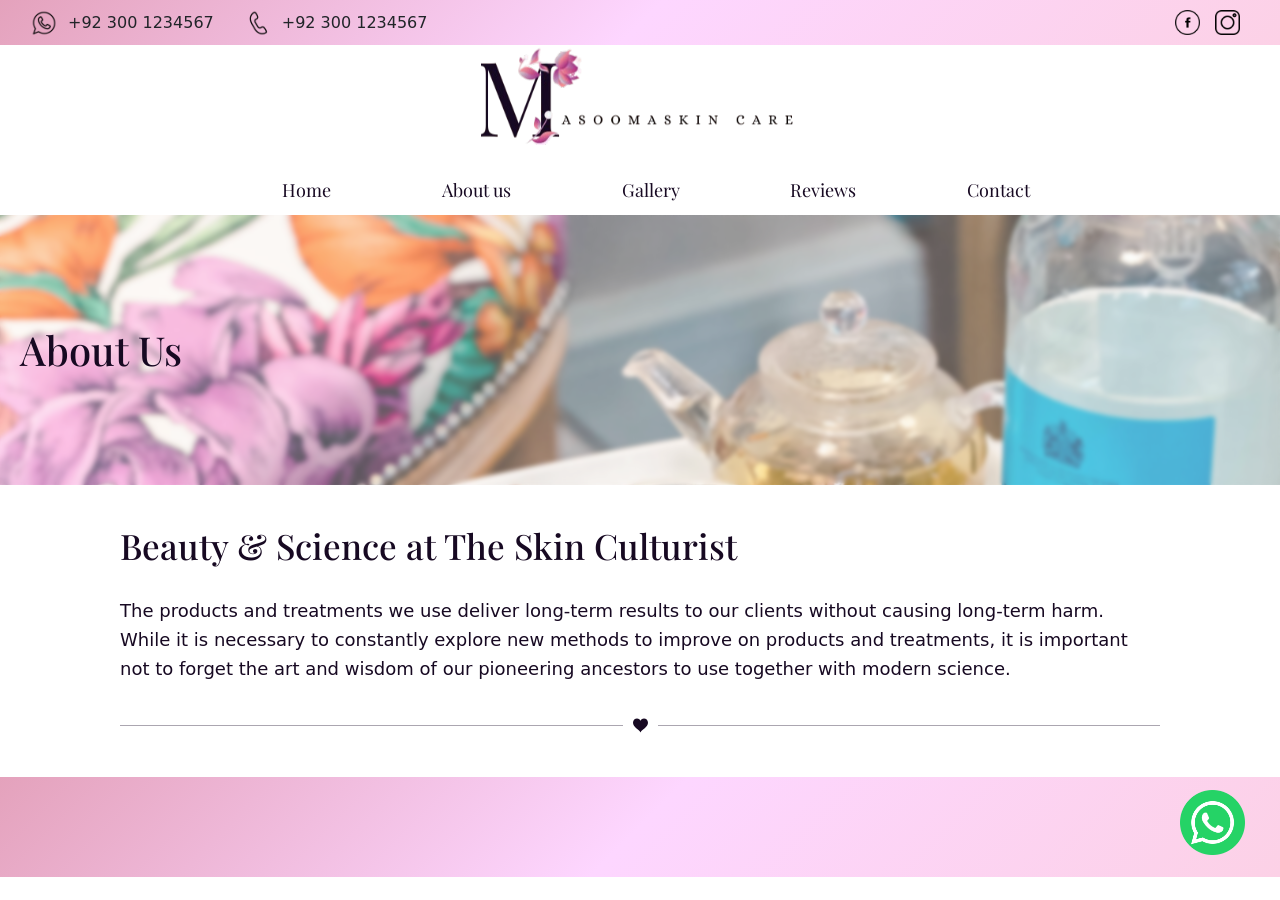
==== commit e0e6dd0f: "navbar and footer issue solved" ====
--- a/about.html
+++ b/about.html
@@ -31,7 +31,54 @@
         <a href="contact.html"><h4>CONTACT</h4></a>
     </div>
     </div>
-    <nav></nav>
+    <nav>
+      <div class="top-nav">
+            <div class="top-nav-container">
+                <div class="contact-info">
+                    <div class="watsapp">
+                        <img src="assets/images/whatsapp.png" alt="">
+                        <span>+92 300 1234567</span>
+                    </div>
+                    <div class="telephone">
+                        <img src="assets/images/telephone.png" alt="">
+                        <span>+92 300 1234567</span>
+                    </div>
+                </div>
+                <div class="social-media">
+                    <a href="https://www.facebook.com/profile.php?id=100093345254677"><img src="assets/images/facebook.png" alt=""></a>
+                    <a href="https://www.instagram.com/skin_care_studio_by_masooma/"><img src="assets/images/instagram.png" alt=""></a>
+            </div>
+        </div>
+        </div>
+        <div class="center-nav">
+           <a href="index.html">
+            <div class="row">
+                <img class="logo" src="assets/images/masooma.png" alt="">
+            </div>
+           </a>
+        </div>
+        <div class="last-nav">
+            <ul class="nav-links">    
+                <li><a href="index.html">Home</a></li>
+                <li><a href="about.html">About us</a></li>
+               <li class="nav-item dropdown">
+                <a class="nav-link dropdown-toggle" href="treatment.html" id="treatmentDropdown" role="button">
+                    Treatments
+                </a>
+                <ul class="dropdown-menu" aria-labelledby="treatmentDropdown">
+                    <li><a class="dropdown-item" href="treatments.html">Dental</a></li>
+                    <li><a class="dropdown-item" href="treatments.html#skin">Skin Care</a></li>
+                    <li><a class="dropdown-item" href="treatments.html#hair">Hair Treatment</a></li>
+                    <li><a class="dropdown-item" href="treatments.html#surgery">Minor Surgeries</a></li>
+                </ul>
+                </li>
+                <li><a href="gallery.html">Gallery</a></li>
+                <li><a href="review.html">Reviews</a></li>
+                <li><a href="contact.html">Contact</a></li>
+                </ul>
+                <div class="d-flex justify-content-center"><img id="menuIcon" class="menu" src="assets/images/menubar.png" alt=""></div>
+              </div>
+    </nav>
     <!-- Banner Section -->
      <section>
         <div class="body-main">
